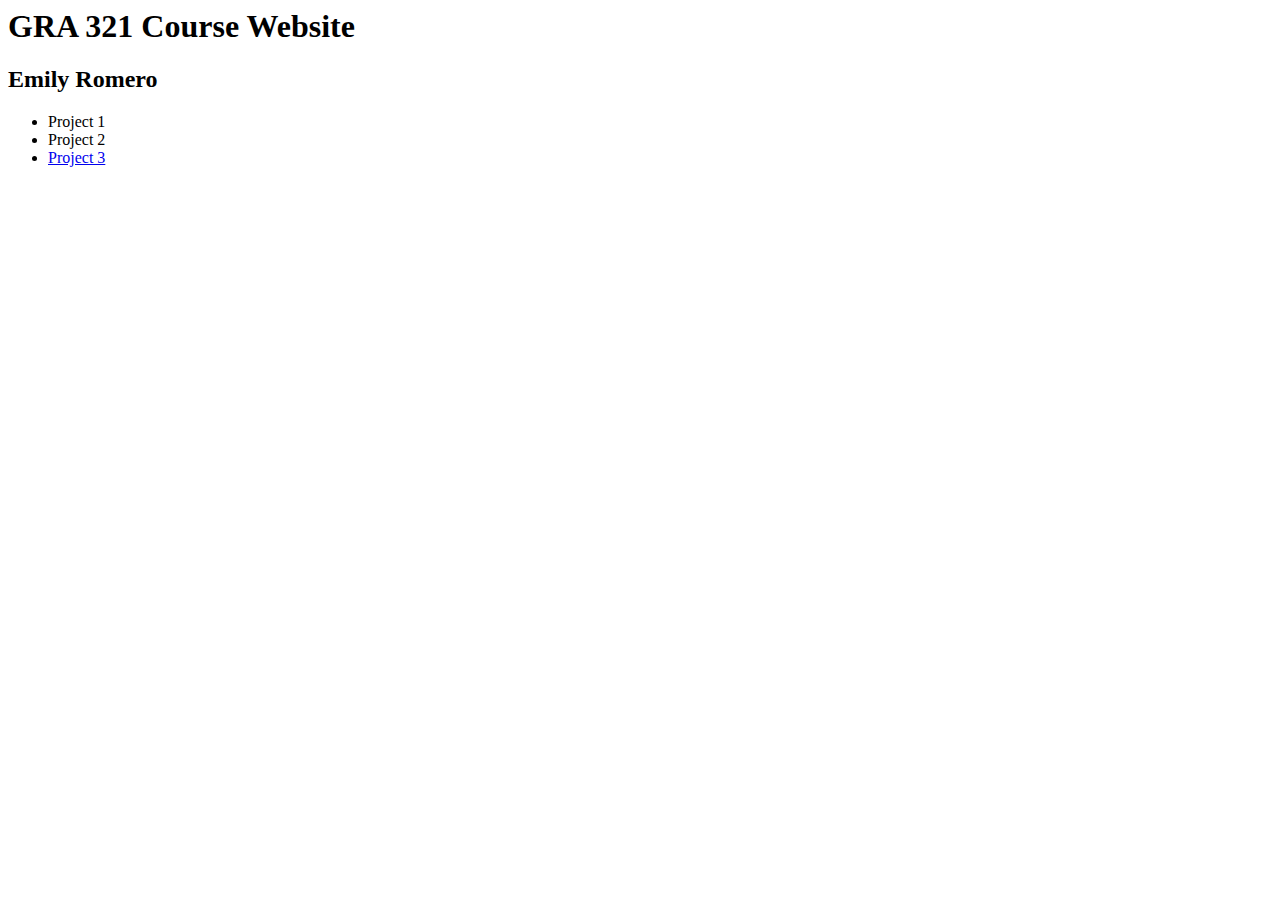
==== index.html @ db79a9cc "Add project 3 link" ====
<html> 
<head>
    <title>Emily Romero-GRA 321</title>
</head>
<body> 
    <h1>GRA 321 Course Website</h1>
    <h2>Emily Romero</h2>
    <ul>
        <li>Project 1</li>
        <li>Project 2</li>
        <li>
            <a href="project3/index.html"title="Project 3">Project 3</a>
        </li>
    </ul>
</body>
</html>
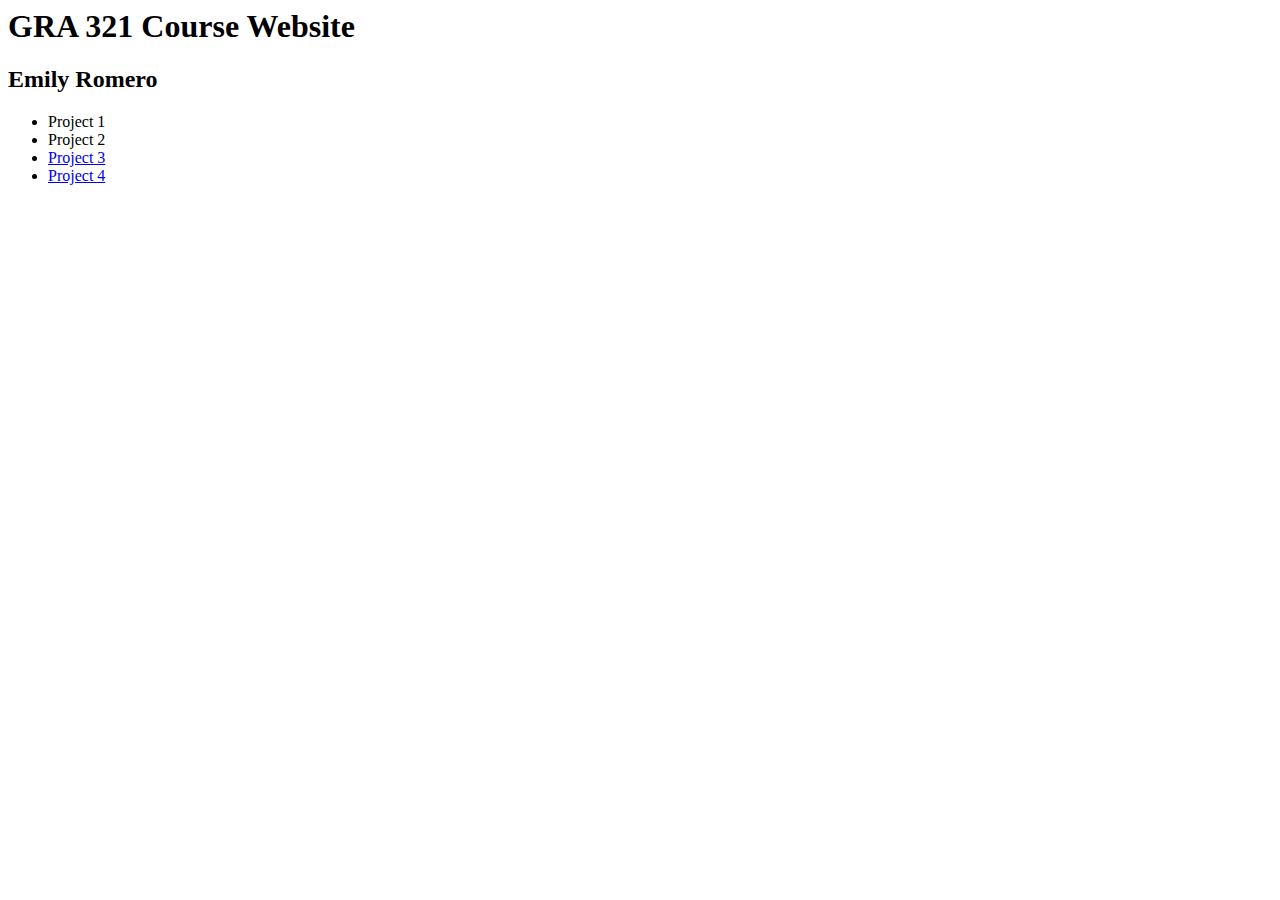
==== commit 5c768c50: "Add project 4 tab" ====
--- a/index.html
+++ b/index.html
@@ -11,6 +11,7 @@
         <li>
             <a href="project3/index.html"title="Project 3">Project 3</a>
         </li>
+        <li><a href="project4/index.html"title="Project 3">Project 4</a></li>
     </ul>
 </body>
 </html>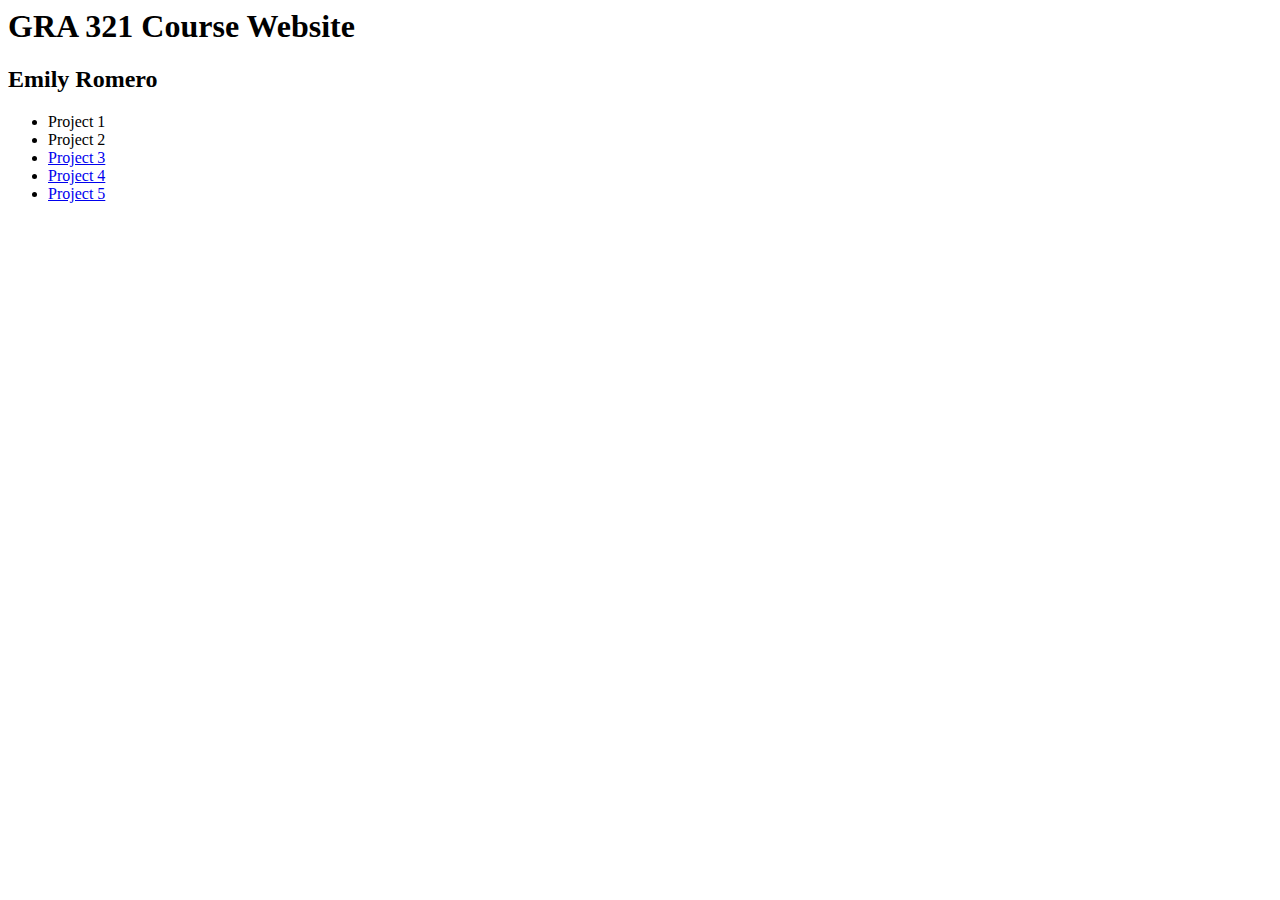
==== commit 9ada73b5: "add link to project 5" ====
--- a/index.html
+++ b/index.html
@@ -11,7 +11,8 @@
         <li>
             <a href="project3/index.html"title="Project 3">Project 3</a>
         </li>
-        <li><a href="project4/index.html"title="Project 3">Project 4</a></li>
+        <li><a href="project4/index.html"title="Project 4">Project 4</a></li>
+        <li><a href="project5/index.html"title="Project 5">Project 5</a></li>
     </ul>
 </body>
 </html>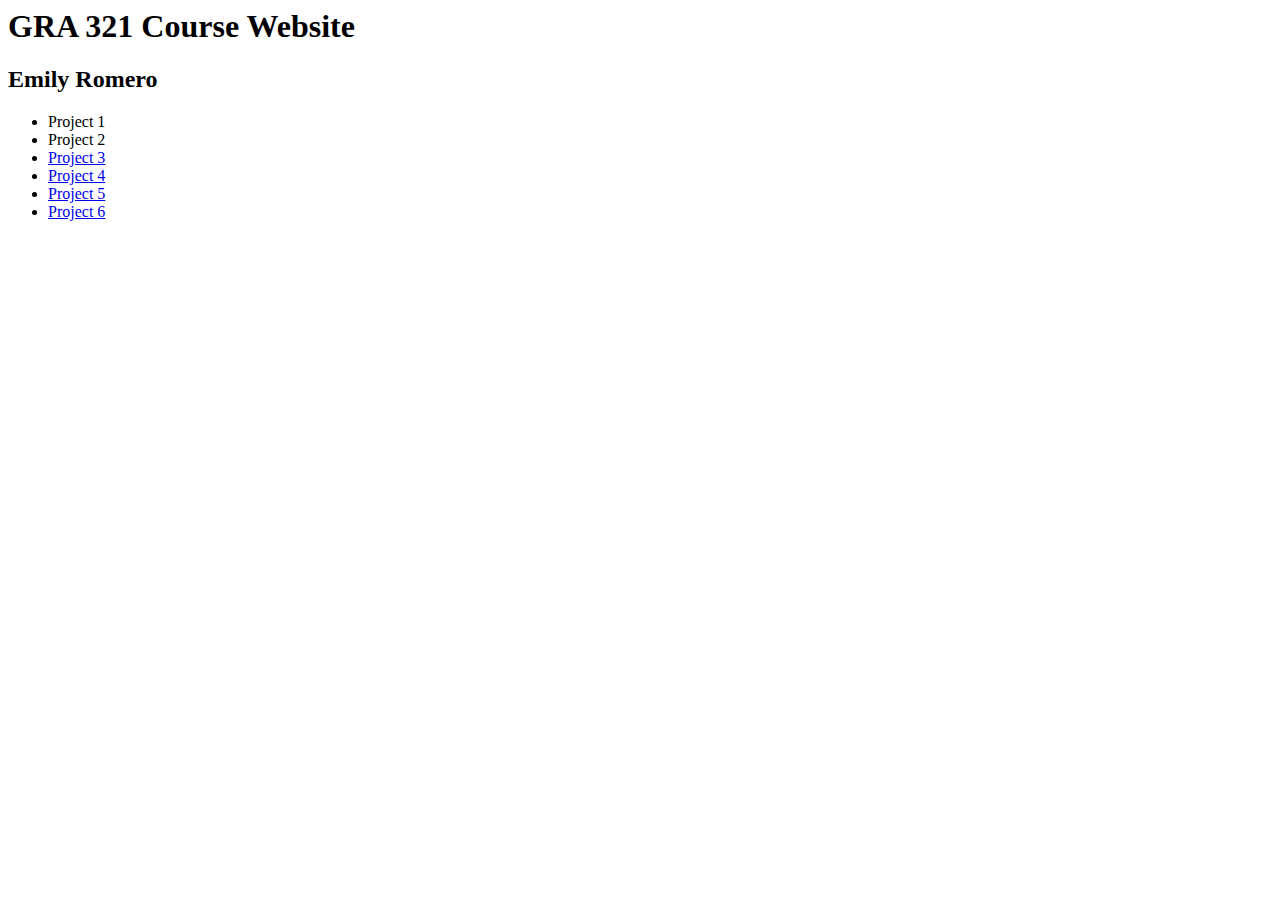
==== commit 1cb3105d: "publish project 6" ====
--- a/index.html
+++ b/index.html
@@ -13,6 +13,7 @@
         </li>
         <li><a href="project4/index.html"title="Project 4">Project 4</a></li>
         <li><a href="project5/index.html"title="Project 5">Project 5</a></li>
+        <li><a href="charlies%2520website/index.html"title="Project 6"> Project 6</a>
     </ul>
 </body>
 </html>